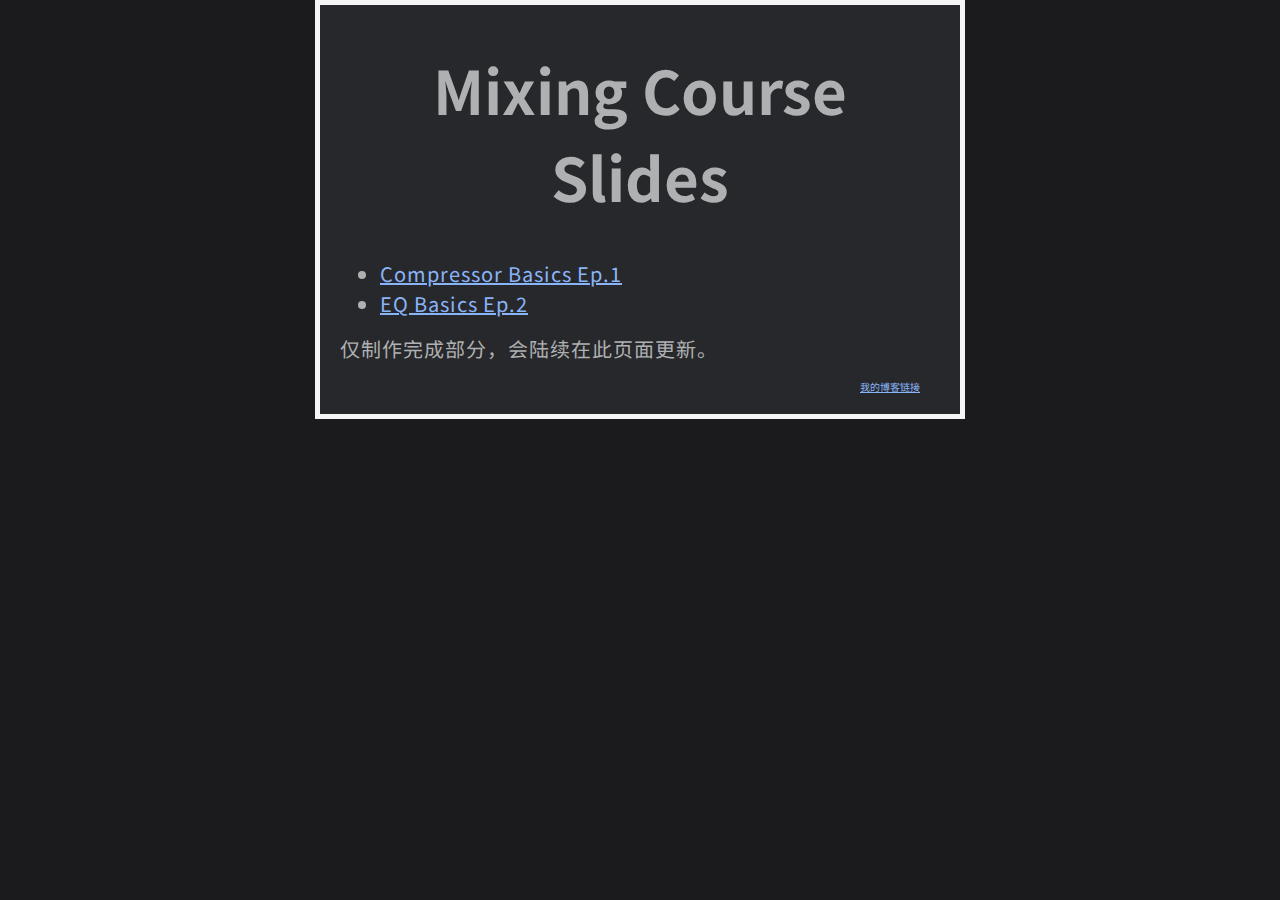
==== index.html @ 400f8209 "add a index page" ====
<!DOCTYPE html>
<html>
    <head>
        <meta charset="utf-8">
        <title>Mixing Course Slides Index Page</title>
        <link href="css/index.css" rel="stylesheet">

        <!--Google Font-->
        <link rel="preconnect" href="https://fonts.gstatic.com">
        <link href="https://fonts.googleapis.com/css2?family=Noto+Sans+SC&display=swap" rel="stylesheet">

    </head>
    <body>
        <h1>Mixing Course Slides</h1>
        <ul>
            <li><a href="compep1.html">Compressor Basics Ep.1</a></li>
            <li><a href="eqeo2.html">EQ Basics Ep.2</a></li>
        </ul>
        
        <p>仅制作完成部分，会陆续在此页面更新。</p>

        <a class="blog-link" href="https://www.ddupan.top/">我的博客链接</a>
    </body>
</html>
---- css/index.css ----
html {
    background-color: rgb(27 27 30);
    font-family: 'Noto Sans SC', sans-serif;
    font-size: 10px;
}
body {
    margin: 0 auto;
    width: 600px;
    color: rgb(175 176 177);
    background-color: rgb(39 40 43);
    padding: 0% 20px 20px 20px;
    border: 5px solid whitesmoke;
}
h1 {
    font-size: 60px;
    text-align: center;
}
p, li {
    font-size: 20px;
    line-height: 1;
    letter-spacing: 1px;
}
li {
    line-height: 1.5;
}
a {
    margin: 0 auto;
    color: rgb(138 180 248);
}
a.blog-link {
    margin: 0 auto;
    position: relative; 
    right: -520px;
}
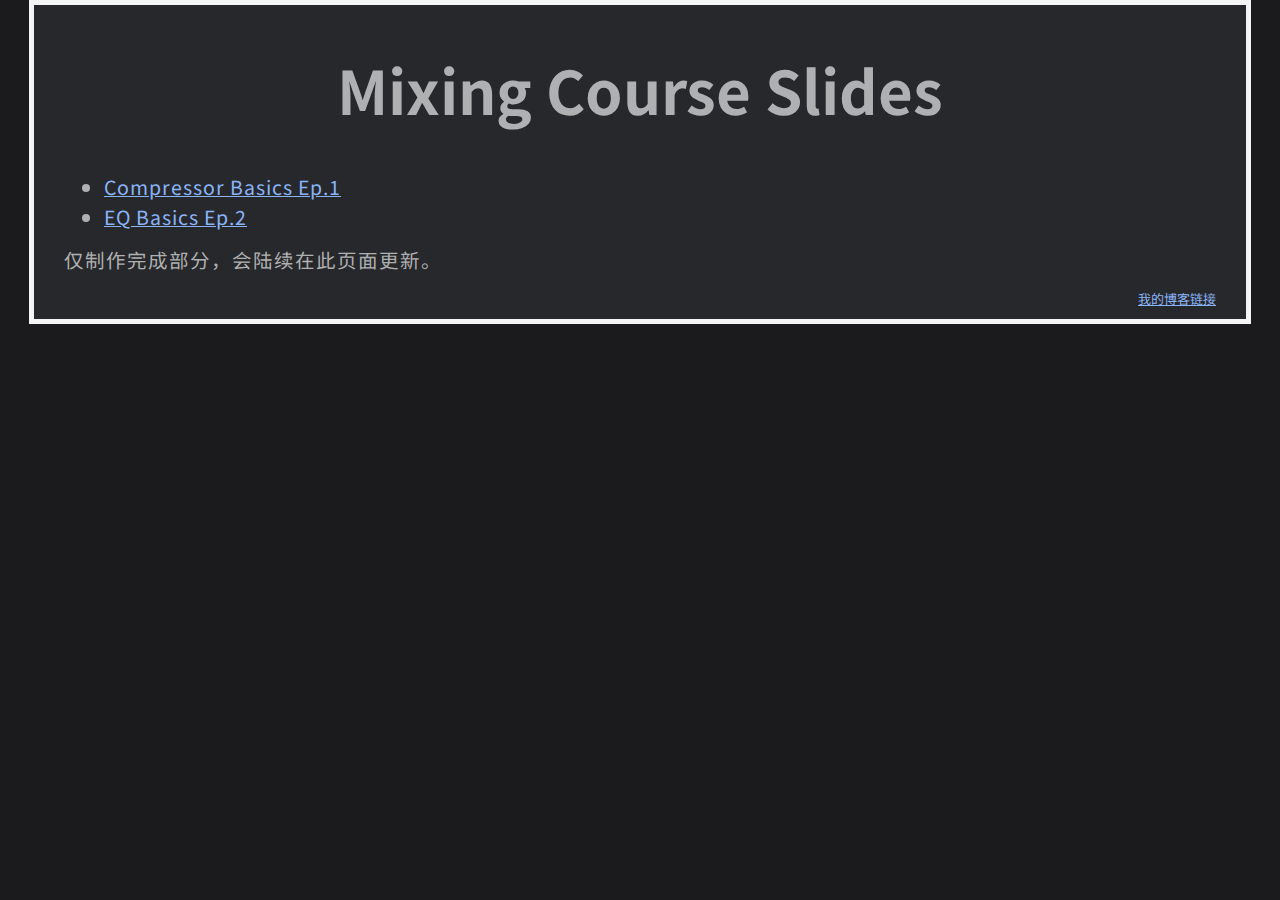
==== commit 2a375dca: "change index.html" ====
--- a/index.html
+++ b/index.html
@@ -14,7 +14,7 @@
         <h1>Mixing Course Slides</h1>
         <ul>
             <li><a href="compep1.html">Compressor Basics Ep.1</a></li>
-            <li><a href="eqeo2.html">EQ Basics Ep.2</a></li>
+            <li><a href="eqep2.html">EQ Basics Ep.2</a></li>
         </ul>
         
         <p>仅制作完成部分，会陆续在此页面更新。</p>
--- a/css/index.css
+++ b/css/index.css
@@ -1,22 +1,23 @@
 html {
     background-color: rgb(27 27 30);
     font-family: 'Noto Sans SC', sans-serif;
-    font-size: 10px;
+    font-size: small;
 }
 body {
     margin: 0 auto;
-    width: 600px;
+    width: 90%;
     color: rgb(175 176 177);
     background-color: rgb(39 40 43);
-    padding: 0% 20px 20px 20px;
+    padding: 0% 30px 30px 30px; 
     border: 5px solid whitesmoke;
 }
 h1 {
     font-size: 60px;
     text-align: center;
+    font-weight: bold;
 }
 p, li {
-    font-size: 20px;
+    font-size: 150%;
     line-height: 1;
     letter-spacing: 1px;
 }
@@ -29,6 +30,6 @@
 }
 a.blog-link {
     margin: 0 auto;
-    position: relative; 
-    right: -520px;
+    position: absolute; 
+    right: 5% 
 }
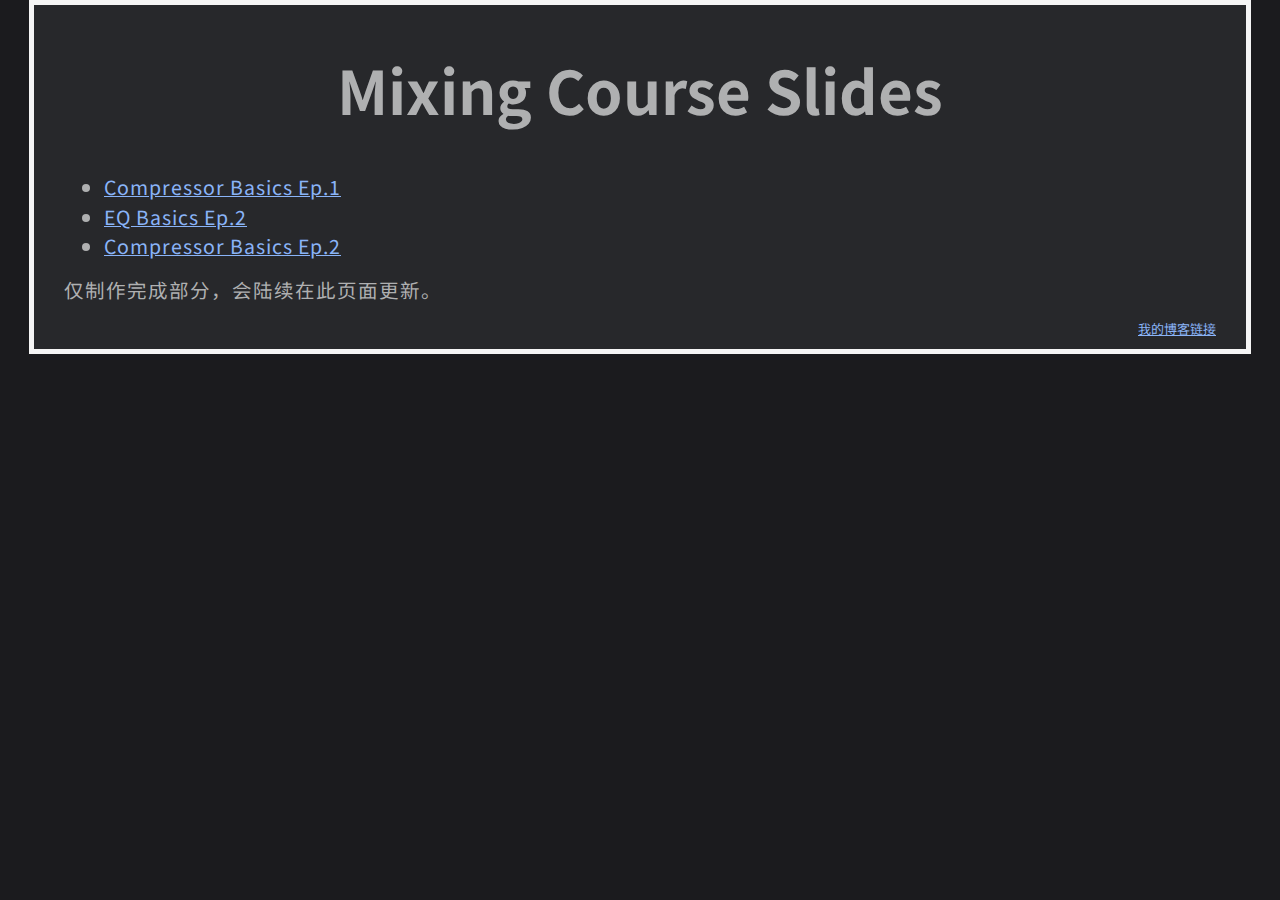
==== commit 308e1961: "add compep2" ====
--- a/index.html
+++ b/index.html
@@ -15,6 +15,7 @@
         <ul>
             <li><a href="compep1.html">Compressor Basics Ep.1</a></li>
             <li><a href="eqep2.html">EQ Basics Ep.2</a></li>
+            <li><a href="compep2.html">Compressor Basics Ep.2</a></li>
         </ul>
         
         <p>仅制作完成部分，会陆续在此页面更新。</p>
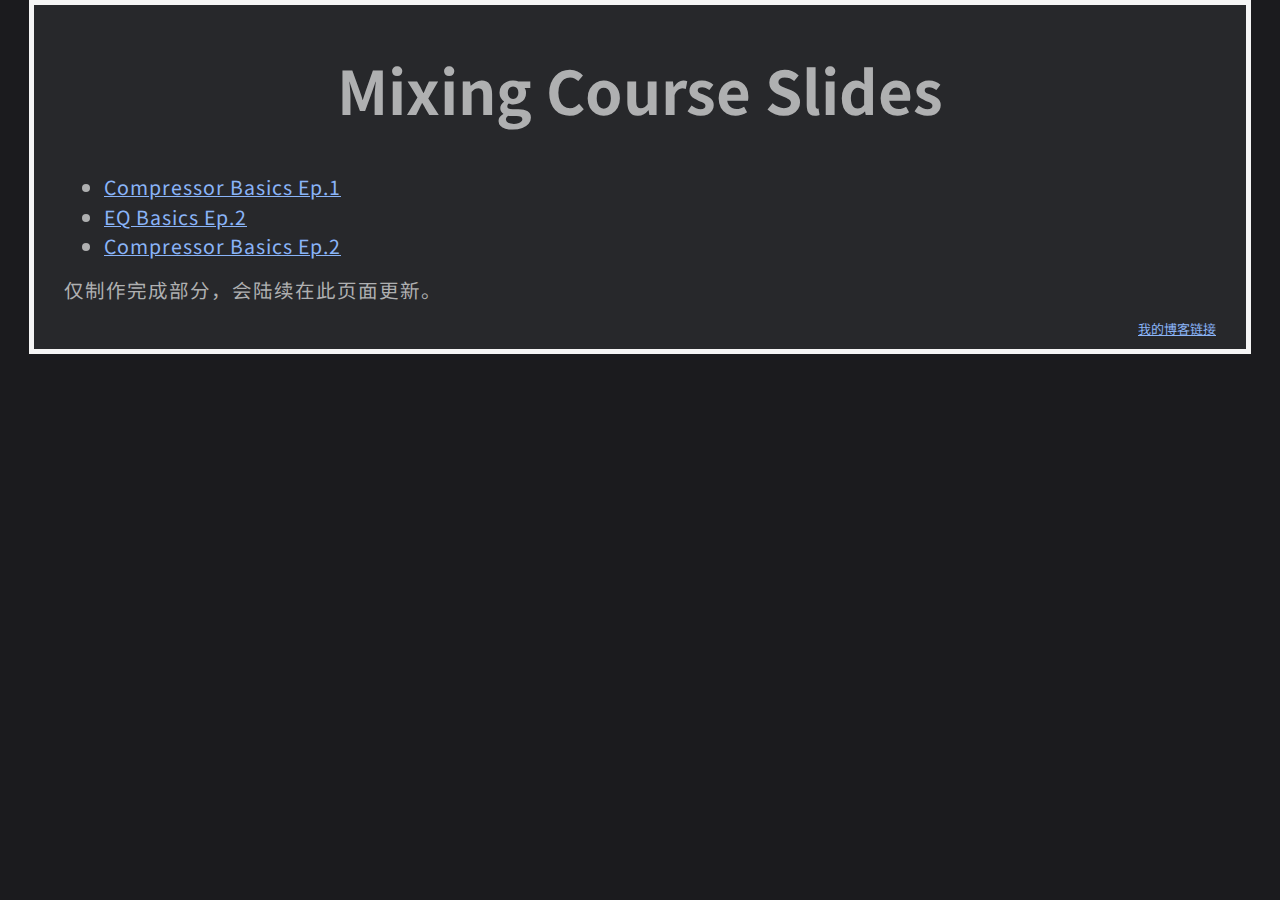
==== commit 4bf94be8: "add lang tags" ====
--- a/index.html
+++ b/index.html
@@ -1,5 +1,5 @@
 <!DOCTYPE html>
-<html>
+<html lang="zh-Hans">
     <head>
         <meta charset="utf-8">
         <title>Mixing Course Slides Index Page</title>
